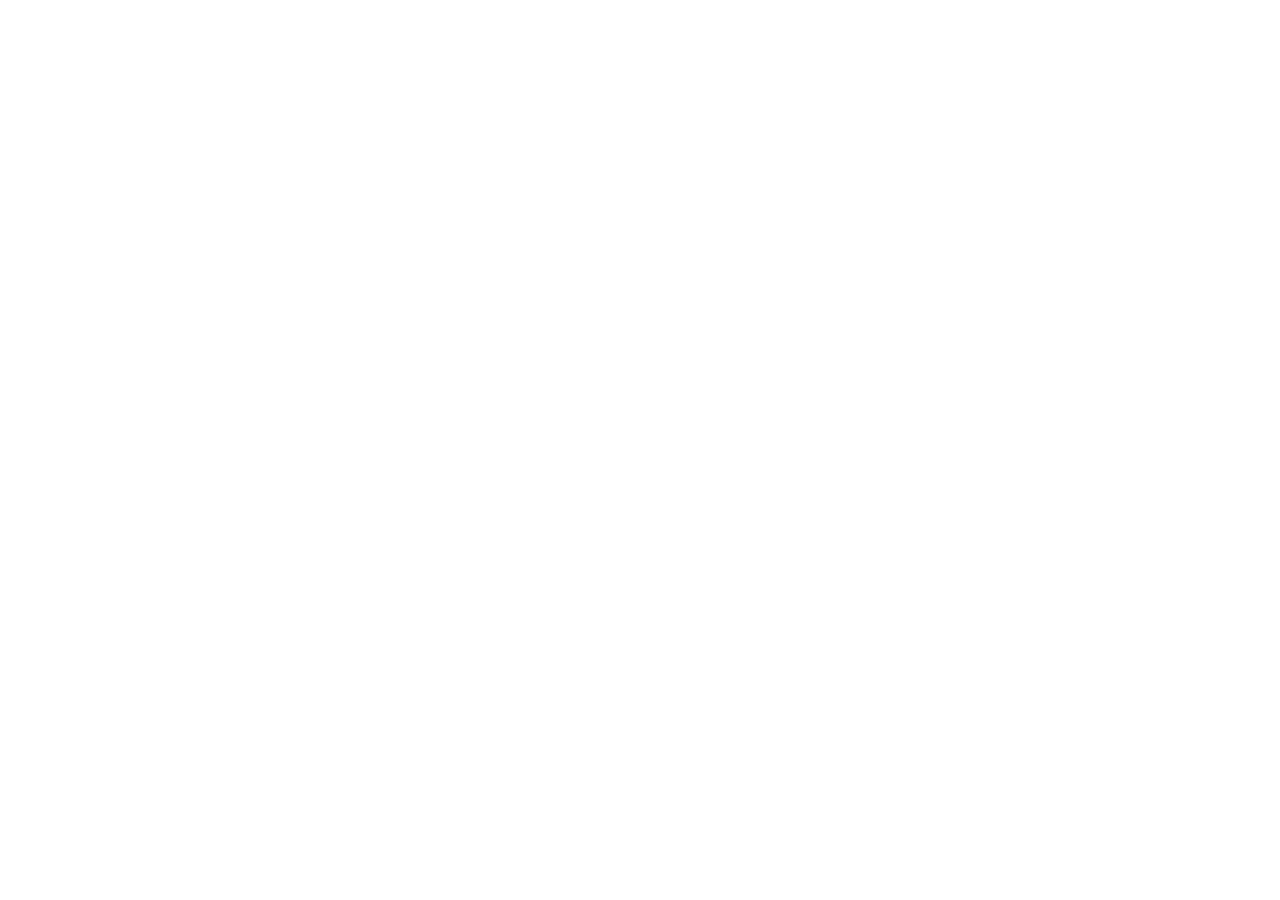
==== Hind.html @ 4c876ddd "kinolarni nomi yozish uchun input htmlda" ====
<!DOCTYPE html>
<html lang="en">
<head>
    <meta charset="UTF-8">
    <meta name="viewport" content="width=device-width, initial-scale=1.0">
    <title>Hind kinolar</title>
</head>
<body>
    
</body>
</html>
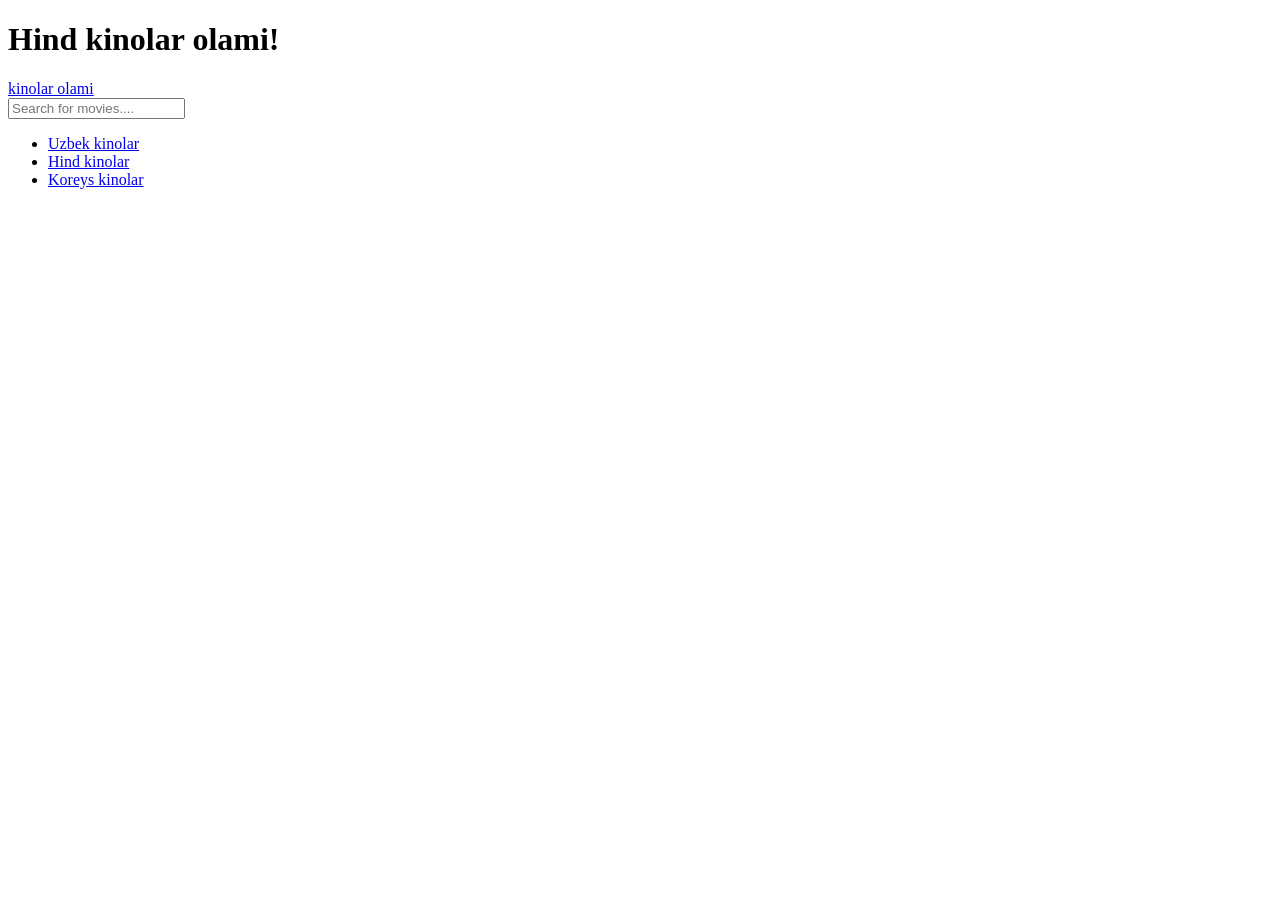
==== commit 9415bafa: "kinolarni link bilan ulab chiqyapman search orqali" ====
--- a/Hind.html
+++ b/Hind.html
@@ -6,6 +6,19 @@
     <title>Hind kinolar</title>
 </head>
 <body>
-    
+    <h1>Hind kinolar olami!</h1>
+    <a href="./index.html">kinolar olami</a>
+    <div class="container">
+        <form class="form">
+            <label class="label">
+                <input id="searchInput" class="input" type="text" required placeholder="Search for movies....">
+            </label>
+        </form>
+        <ul id="kinolar" class="kinolar">
+            <li><a href="#">Uzbek kinolar</a></li>
+            <li><a href="./Hind.html">Hind kinolar</a></li>
+            <li><a href="./Kores.html">Koreys kinolar</a></li>
+        </ul>
+    </div>
 </body>
 </html>
